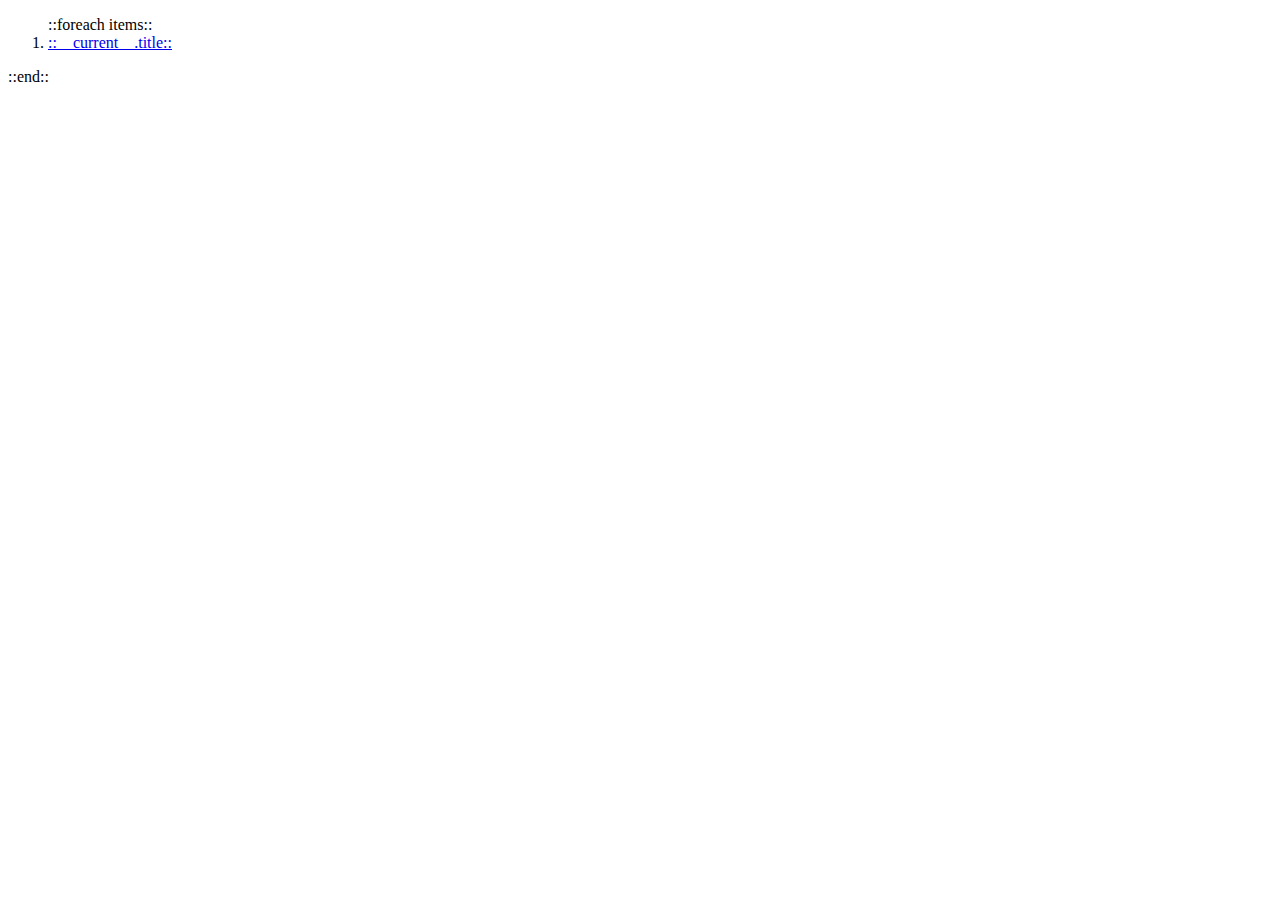
==== Resources/templates/index.html @ e3477a12 "Working draft of static site generator" ====
<!DOCTYPE html>
<html lang="en">
<head>
<meta charset="UTF-8">
<title>Khatalogue</title>
</head>
<body>
<div class="wrapper">
<ol class="article-items">::foreach items::
<li>
<a href="::__current__.path::">::__current__.title::</a>
</li>
</div>::end::
</ol>
</div>
</body>
</html>
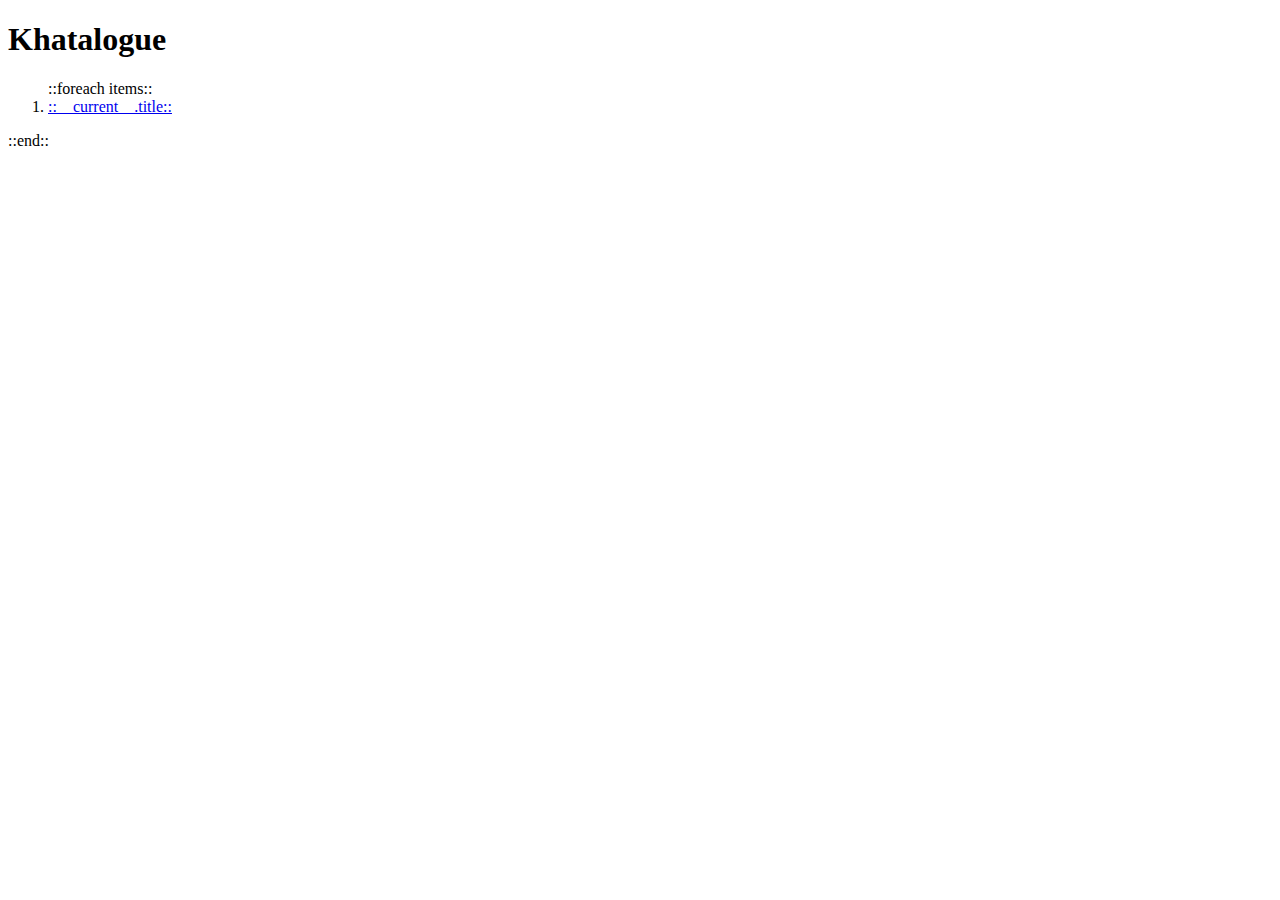
==== commit eed27fc6: "Update templates" ====
--- a/Resources/templates/index.html
+++ b/Resources/templates/index.html
@@ -2,10 +2,13 @@
 <html lang="en">
 <head>
 <meta charset="UTF-8">
+<link rel="stylesheet" href="css/style.css"/>
+<link href="https://fonts.googleapis.com/css?family=Inconsolata:400,700" rel="stylesheet">
 <title>Khatalogue</title>
 </head>
 <body>
 <div class="wrapper">
+<h1 class="title">Khatalogue</h1>
 <ol class="article-items">::foreach items::
 <li>
 <a href="::__current__.path::">::__current__.title::</a>
